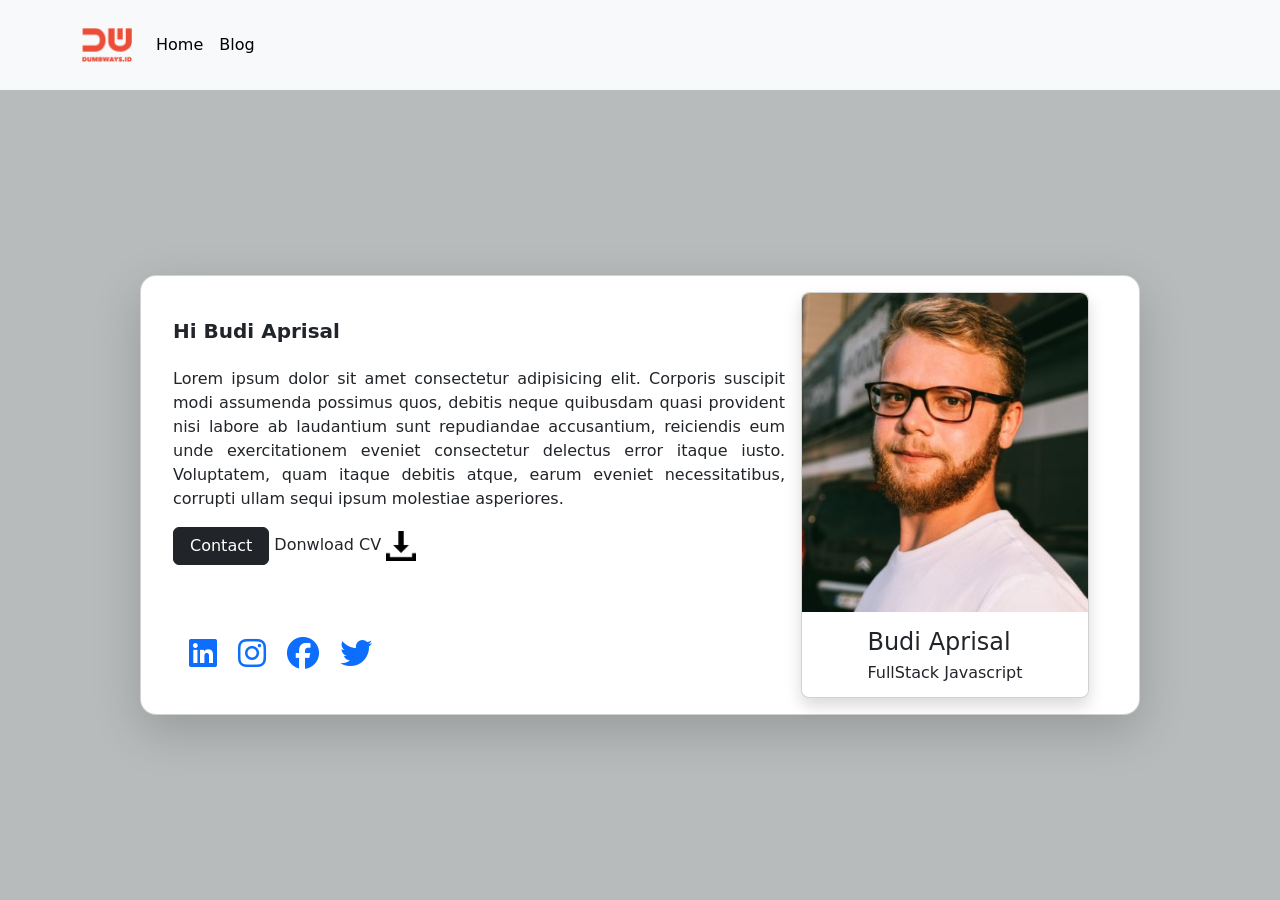
==== views/index.html @ c16e4407 "taskday13 day13" ====
<!DOCTYPE html>
<html lang="en">
  <head>
    <title>Home</title>
    <link rel="icon" type="image/x-icon" href="../public/favicon/favicon.ico">
    <link rel="stylesheet" href="/public/css/style1.css" />
    <link
      rel="stylesheet"
      href="https://cdnjs.cloudflare.com/ajax/libs/font-awesome/6.2.0/css/all.min.css"
      integrity="sha512-xh6O/CkQoPOWDdYTDqeRdPCVd1SpvCA9XXcUnZS2FmJNp1coAFzvtCN9BmamE+4aHK8yyUHUSCcJHgXloTyT2A=="
      crossorigin="anonymous"
      referrerpolicy="no-referrer"
    />
    <link href="https://cdn.jsdelivr.net/npm/bootstrap@5.2.1/dist/css/bootstrap.min.css" rel="stylesheet" integrity="sha384-iYQeCzEYFbKjA/T2uDLTpkwGzCiq6soy8tYaI1GyVh/UjpbCx/TYkiZhlZB6+fzT" crossorigin="anonymous" />
  </head>
  <body>
    <!--navbar-->
    <nav class="navbar navbar-expand-lg bg-light">
      <div class="container">
        <a class="navbar-brand" href="#">
          <img src="/public/img/logo.png" alt="logo" width="50px" />
        </a>
        <button class="navbar-toggler" type="button" data-bs-toggle="collapse" data-bs-target="#navbarSupportedContent" aria-controls="navbarSupportedContent" aria-expanded="false" aria-label="Toggle navigation">
          <span class="navbar-toggler-icon"></span>
        </button>
        <div class="collapse navbar-collapse" id="navbarSupportedContent">
          <ul class="navbar-nav me-auto mb-2 mb-lg-0">
            <li class="nav-item">
              <a class="nav-link active" aria-current="page" href="/">Home</a>
            </li>
            <li>
              <a class="nav-link active" aria-current="page"  href="/project">Blog</a>
            </li>
          </ul>
          
        </div>
      </div>
    </nav>
    
    <!--CardContent-->
    <div class="container-fluid d-flex justify-content-center align-items-center bg-grey">
      <div class="card p-3 shadow-lg rounded-4" style="width: 1000px">
        <div class="row g-0">
          <div class="col-md-8 d-flex align-items-center">
            <div class="card-body">
              <h5 class="card-title fw-bold mb-4">Hi Budi Aprisal</h5>
              <p class="card-text mb-3">
                Lorem ipsum dolor sit amet consectetur adipisicing elit. Corporis suscipit modi assumenda possimus quos, debitis neque quibusdam quasi provident nisi labore ab laudantium sunt repudiandae accusantium, reiciendis eum unde
                exercitationem eveniet consectetur delectus error itaque iusto. Voluptatem, quam itaque debitis atque, earum eveniet necessitatibus, corrupti ullam sequi ipsum molestiae asperiores.
              </p>
              <a href="/contact" class="btn btn-dark px-3">Contact</a><span> Donwload CV <img src="/public/img/download.png" width="30px" /></span><br /><br />
              <div class="mt-5">
                <a href="https://www.linkedin.com/" class="fa-brands fa-2x fa-linkedin text-decoration-none ms-3"></i></a>
                <a href="https://www.instagram.com/" class="fa-brands fa-2x fa-instagram text-decoration-none ms-3"></i></a>
                <a href="https://www.facebook.com/" class="fa-brands fa-2x fa-facebook text-decoration-none ms-3"></i></a>
                <a href="https://www.twitter.com/" class="fa-brands fa-2x fa-twitter text-decoration-none ms-3"></i></a>
              </div>
            </div>
          </div>
          <div class="col-md-4 pe-2">
            <div class="card shadow rounded-3" style="width: 18rem">
              <img src="/public/img/orang.jpg" class="card-img-top rounded-top-3" alt="..." />
              <div class="card-body mx-auto lh-1">
                <h4>Budi Aprisal</h4>
                <p class="card-text d-flex justify-content-center">FullStack Javascript</p>
              </div>
            </div>
          </div>
        </div>
      </div>
    </div>
   
</html>
---- public/css/style1.css ----
nav {
  height: 10vh;
}

.bg-grey {
  background-color: #b8bbbb;
}

.container-fluid {
  height: 90vh;
}

.card-text {
  text-align: justify;
}

.container-form {
  width: 450px;
}

input[type="file"] {
  width: 100%;
  color: transparent;
}

.fs-6 {
  margin-top: -10px;
}
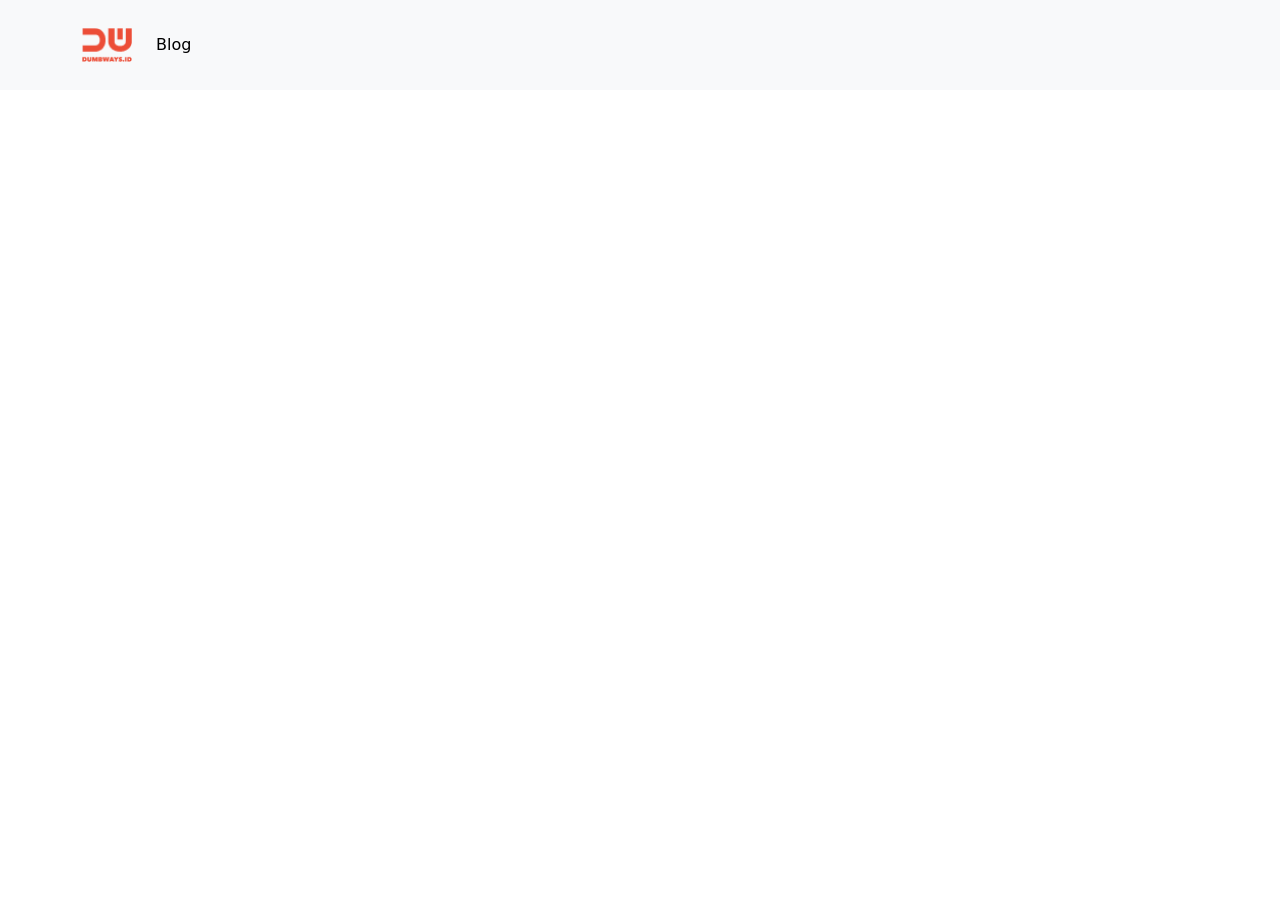
==== commit 35c5c1a5: "day13 day13" ====
--- a/views/index.html
+++ b/views/index.html
@@ -25,9 +25,7 @@
         </button>
         <div class="collapse navbar-collapse" id="navbarSupportedContent">
           <ul class="navbar-nav me-auto mb-2 mb-lg-0">
-            <li class="nav-item">
-              <a class="nav-link active" aria-current="page" href="/">Home</a>
-            </li>
+            
             <li>
               <a class="nav-link active" aria-current="page"  href="/project">Blog</a>
             </li>
@@ -38,7 +36,7 @@
     </nav>
     
     <!--CardContent-->
-    <div class="container-fluid d-flex justify-content-center align-items-center bg-grey">
+    <!-- <div class="container-fluid d-flex justify-content-center align-items-center bg-grey">
       <div class="card p-3 shadow-lg rounded-4" style="width: 1000px">
         <div class="row g-0">
           <div class="col-md-8 d-flex align-items-center">
@@ -68,6 +66,6 @@
           </div>
         </div>
       </div>
-    </div>
+    </div> -->
    
 </html>
